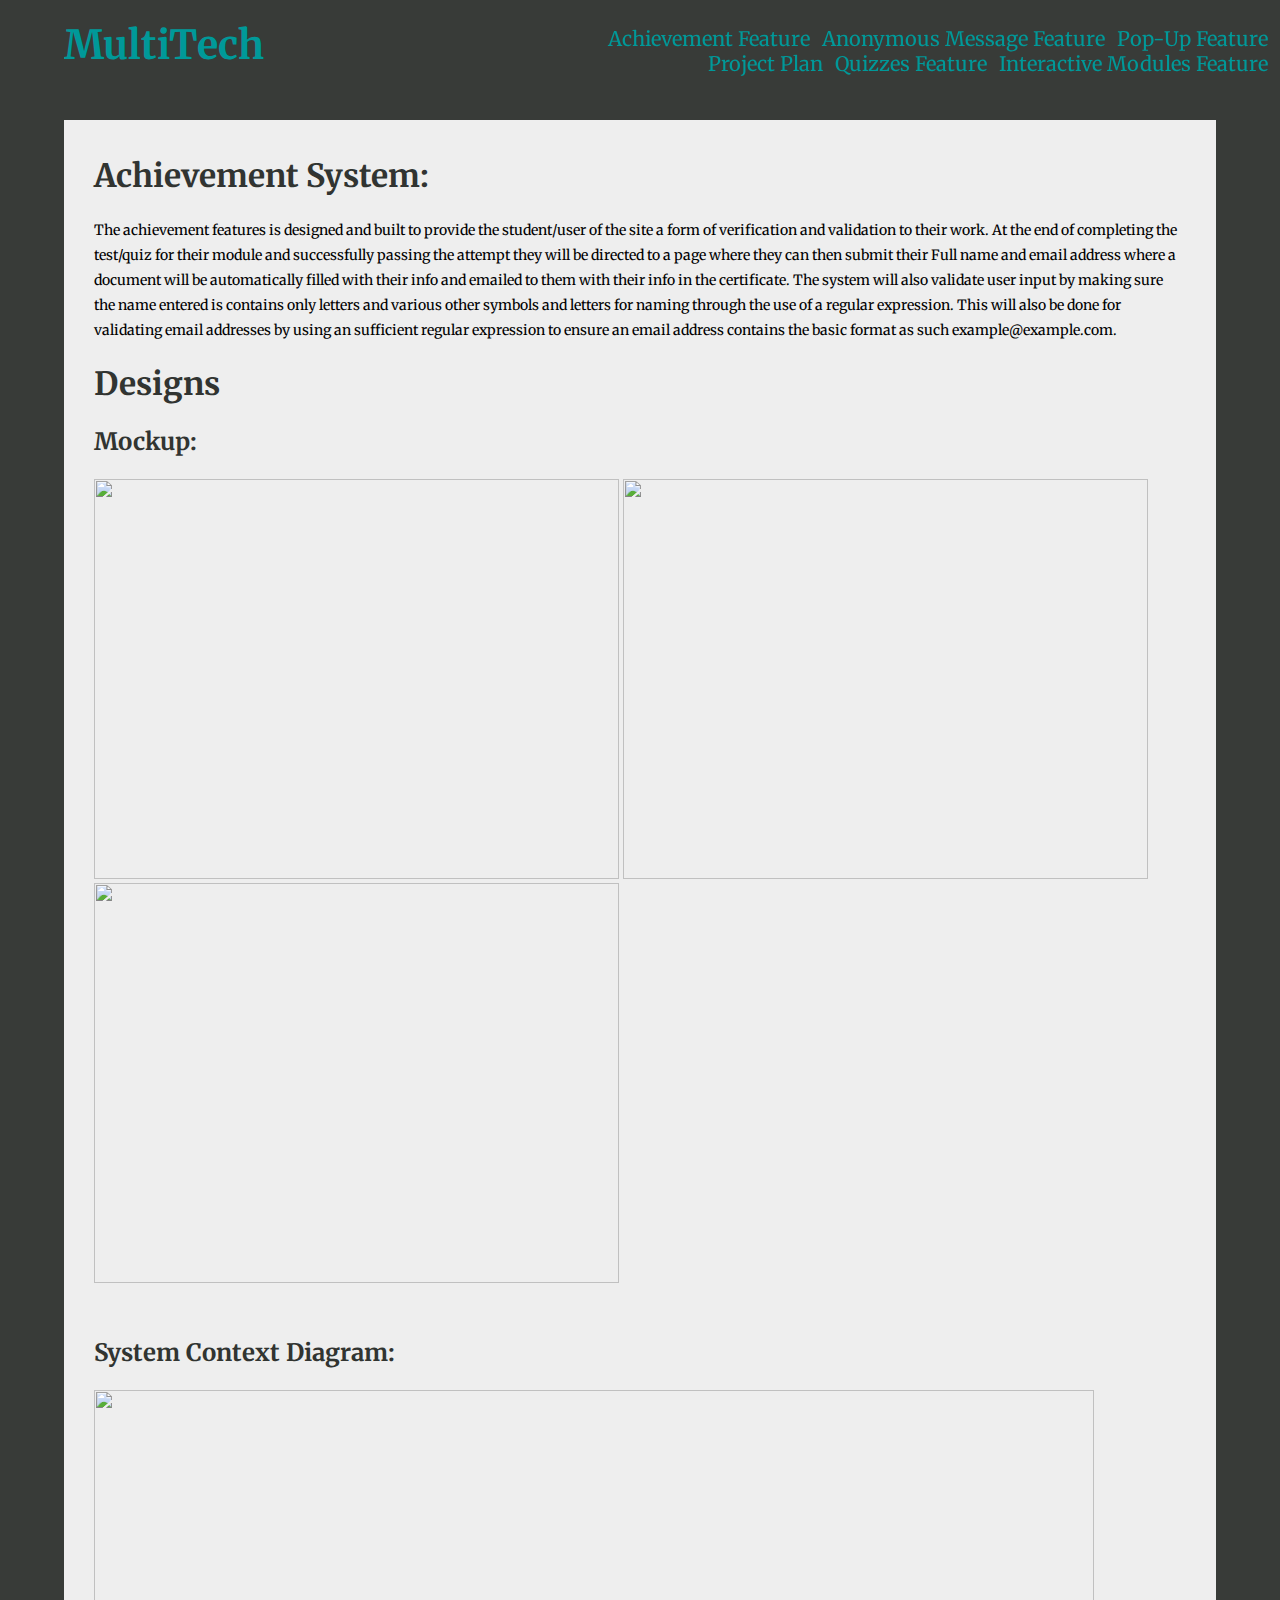
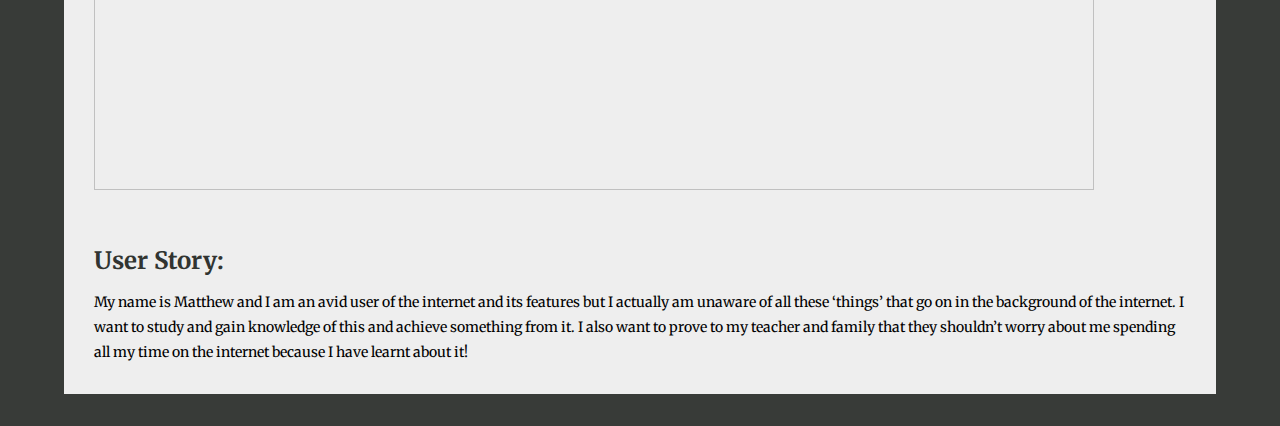
==== achievement.html @ 78716c7c "update" ====
<!DOCTYPE>
<html>
<head>
    <meta charset="utf-8">
    <title>Assignment 2 - BIT</title>
    <meta name="viewport" content="width=device-width, initial-scale=1.0">
    <meta name="author" content="MultiTech">
    <meta name="description" content="Our Assignment 1 for Building IT Systems">
    <link rel="stylesheet" href="assets/css/style.css">
    <link href="https://cdnjs.cloudflare.com/ajax/libs/font-awesome/5.12.1/css/all.min.css" rel="stylesheet">
</head>
<body>

<div class="header">

    <div class="codeclan-header">
        <a>MultiTech</a>
    </div>

    <div class="codeclan-navs">
        
        <div class="dropdown">
            
            <div class="dropdown-content">
                <a href="pop-up.html">Pop-Up Feature</a>
                <a href="anonymous.html">Anonymous Message Feature</a>
                <a href="achievement.html">Achievement Feature</a>
                <a href="interactive.html">Interactive Modules Feature</a>
                <a href="quiz.html">Quizzes Feature</a>
                <a href="index.html">Project Plan</a>
            </div>
        </div>
        
    </div>

</div>

<div id="page-wrapper">
    <br>
            <br>  
            <br>
            <br>
            <br>
            <br>

    <h1>Achievement System:</h1>
	<p>The achievement features is designed and built to provide the student/user of the site a form of verification and validation to their work. At the end of completing the test/quiz for their module and successfully passing the attempt they will be directed to a page where they can then submit their Full name and email address where a document will be automatically filled with their info and emailed to them with their info in the certificate. The system will also validate user input by making sure the name entered is contains only letters and various other symbols and letters for naming through the use of a regular expression. This will also be done for validating email addresses by using an sufficient regular expression to ensure an email address contains the basic format as such example@example.com. </p>
	
	<h1>Designs</h1>
	<h2 style="margin-bottom: 2%">Mockup:</h2>
    <img src="assets/img/AchievementMockup1.png" height="400" width="525">
	<img src="assets/img/AchievementMockUp2.png" height="400" width="525">
	<img src="assets/img/AchievementMockup3.png" height="400" width="525">
	<br>
	<h2 style="margin-top: 5%; margin-bottom: 2%;">System Context Diagram:</h2>
	<img src="assets/img/AchievementContextDiagram.png" height="400" width="1000">
	
	<h2 style="margin-top: 5%">User Story:</h2>
	<p>My name is Matthew and I am an avid user of the internet and its features but I actually am unaware of all these ‘things’ that go on in the background of the internet. I want to study and gain knowledge of this and achieve something from it. I also want to prove to my teacher and family that they shouldn’t worry about me spending all my time on the internet because I have learnt about it!</p>

</div>

</body>
</html>
---- assets/css/style.css ----
@import url('https://fonts.googleapis.com/css?family=Merriweather:400,900&display=swap');

html {
    margin: 0;
    padding: 0;
    font-family: 'Merriweather', serif;
    background: #383b38;
}

body {
    margin: 0;
}

.header {
    height: 40px;
    padding-top: 20px;
    background: #383b38;
	position: fixed;
	width: 100%;
	height: 100px;
    margin: 0 5% 2.50% 5%;
}

.codeclan-header {
    display: block;
	z-index: 10;
    
}

.codeclan-header a {
    color: #009999;
    text-align: left;
    font-size: 250%;
    font-weight: bold;
    text-decoration: none;
	background: #383b38;
	z-index: 10;
    position:fixed;
}

.codeclan-navs {
    display:block;
    float: right;
    padding: 6px 0 0 0;
    position: fixed;
	z-index: 10;
	height: 50px;
	left: 500px;
}

.codeclan-navs a {
    color: #009999;
    text-decoration: none;
	font-size: 20px;
    margin-right: 12px;
    text-align: right;
	z-index: 10;
    float: right;
}

.codeclan-header a:hover, .codeclan-navs a:hover, .dropdown .dropbtn:hover {
    color: white;
    transition: color 500ms;
	cursor: pointer;
}

#page-wrapper {
    margin: 0 5% 2.50% 5%;
    padding: 15px 30px 15px 30px;
    background: #EEEEEE;
    min-height: 50vh;
}

.text-center {
    text-align: center;
}

h1 {
    font-size: 200%;
    color: #313431;
}

h2 {
    font-size: 150%;
    color: #313431;
    margin: 0;
}
h3{
    font-size: 100%;
    color: #313431;
    margin: 0;
}

.text-center {
    display: block;
    text-align: center;
}

.uppercase {
    text-transform: uppercase;
}

p, li {
    line-height: 25px;
    font-size: 14px;
}

.team-member img {
    display: inline-block;
    height: 150px;
    width: 150px;
}

.team-member {
    display: block;
    padding-bottom: 10px;
}

.author-info-description {
    display: inline-block;
    padding: 0 0 0 10px;
    width: calc(100% - 180px);
}

.author-info {
    padding: 0 0 0 10px;
}

.justified-text {
    text-align: justify;
    text-justify: inter-word;
}

.col-4 {
    display: inline-table;
    width: 30%;
    padding-right: 20px;
}

.col-4:last-child {
    padding-right: 0;
}

.topic {
    font-weight: 900;
    text-transform: uppercase;
    font-size: 24px;
    text-align: center;
    color: #383b38;
}

.sub-topic {
    font-weight: 900;
    text-transform: uppercase;
    font-size: 20px;
    text-align: center;
    color: #383b38;
    padding-top: 15px;
}

.icon {
    display: block !important;
    text-align: center;
    padding: 25px 0 0 0;
    font-size: 350%;
    color: #383b38;
}

table, th, td {
    padding: 10px;
    border-bottom: 1px solid #383b38;
}

.img {
    display: block;
    width: 45%;
    text-align: center;
    margin: 0 auto;
}

.small {
    font-size: 75%;
}

}

@media only screen and (max-width: 960px) {

    .header {
        height: auto;
        margin-bottom: 5px;
    }

    .codeclan-navs {
        display: block;
        float: none;
        margin-left: 0;
        margin-right: 10px;
    }

}

.tableheader {
	text-align: left;
}

.tablecontent {
	line-height: 0;
}

.text-right{
    position: relative;
    font-weight: bold;
}

.pop-up-prototype{
    height: 500;
    width: 725;
    margin-top: 2%;
}

.pop-up-diagram{
    margin-top: 2%;
}

dl{
    font-size: 15px;
    margin-top: 0px;
}
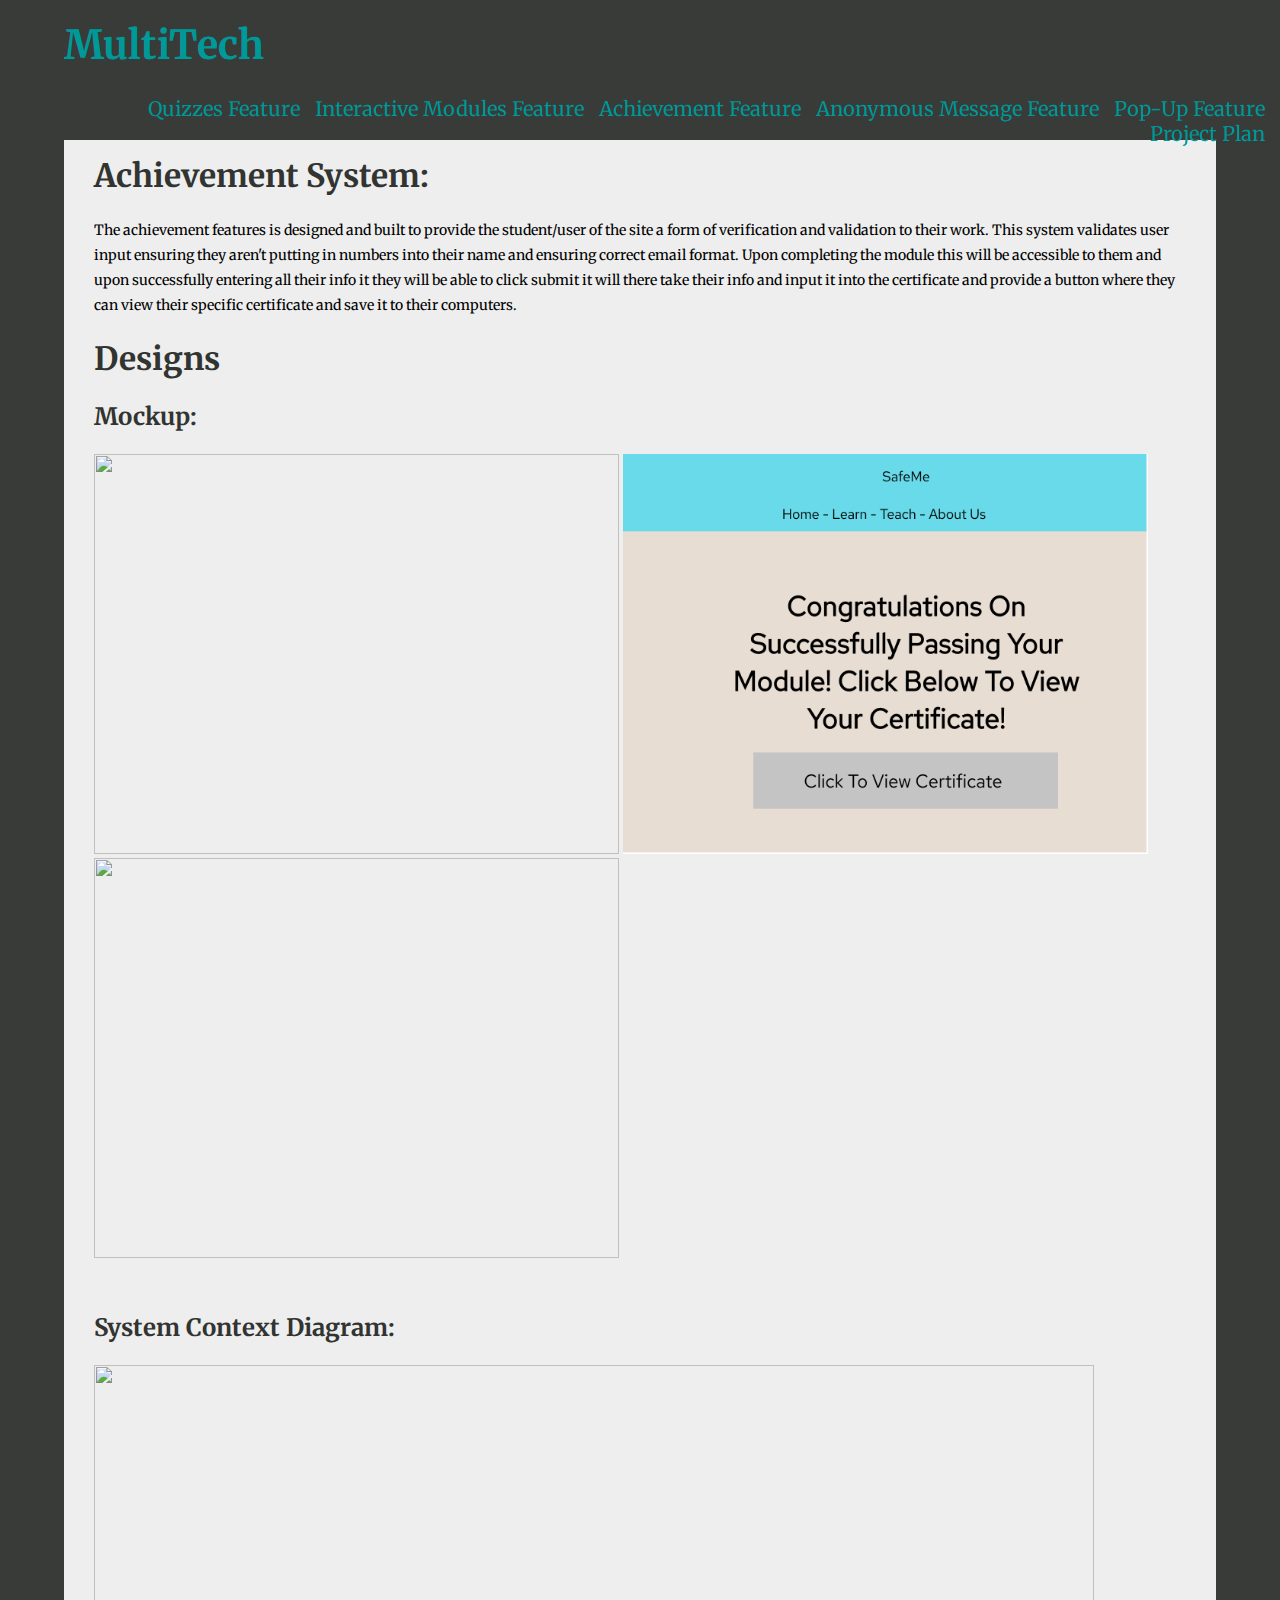
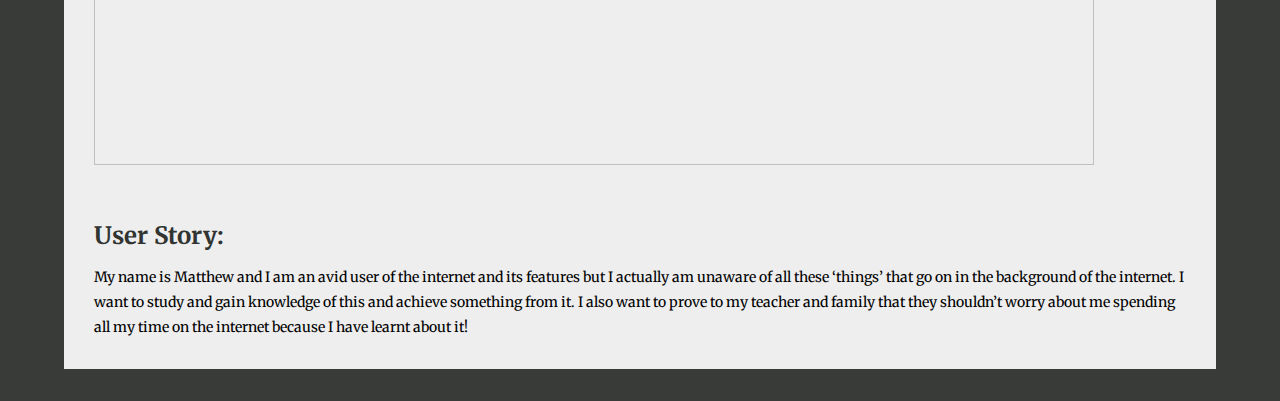
==== commit 16ac38d7: "Update of Achievement system" ====
--- a/achievement.html
+++ b/achievement.html
@@ -44,7 +44,7 @@
             <br>
 
     <h1>Achievement System:</h1>
-	<p>The achievement features is designed and built to provide the student/user of the site a form of verification and validation to their work. At the end of completing the test/quiz for their module and successfully passing the attempt they will be directed to a page where they can then submit their Full name and email address where a document will be automatically filled with their info and emailed to them with their info in the certificate. The system will also validate user input by making sure the name entered is contains only letters and various other symbols and letters for naming through the use of a regular expression. This will also be done for validating email addresses by using an sufficient regular expression to ensure an email address contains the basic format as such example@example.com. </p>
+	<p>The achievement features is designed and built to provide the student/user of the site a form of verification and validation to their work. This system validates user input ensuring they aren't putting in numbers into their name and ensuring correct email format. Upon completing the module this will be accessible to them and upon successfully entering all their info it they will be able to click submit it will there take their info and input it into the certificate and provide a button where they can view their specific certificate and save it to their computers. </p>
 	
 	<h1>Designs</h1>
 	<h2 style="margin-bottom: 2%">Mockup:</h2>
--- a/assets/css/style.css
+++ b/assets/css/style.css
@@ -17,25 +17,23 @@
     background: #383b38;
 	position: fixed;
 	width: 100%;
-	height: 100px;
+	height: 120px;
     margin: 0 5% 2.50% 5%;
 }
 
 .codeclan-header {
-    display: block;
+    display: inline-block;
 	z-index: 10;
     
 }
 
 .codeclan-header a {
     color: #009999;
-    text-align: left;
     font-size: 250%;
     font-weight: bold;
     text-decoration: none;
 	background: #383b38;
 	z-index: 10;
-    position:fixed;
 }
 
 .codeclan-navs {
@@ -45,14 +43,15 @@
     position: fixed;
 	z-index: 10;
 	height: 50px;
-	left: 500px;
+	left: 100px;
+	top: 90px;
 }
 
 .codeclan-navs a {
     color: #009999;
     text-decoration: none;
 	font-size: 20px;
-    margin-right: 12px;
+    margin-right: 15px;
     text-align: right;
 	z-index: 10;
     float: right;
